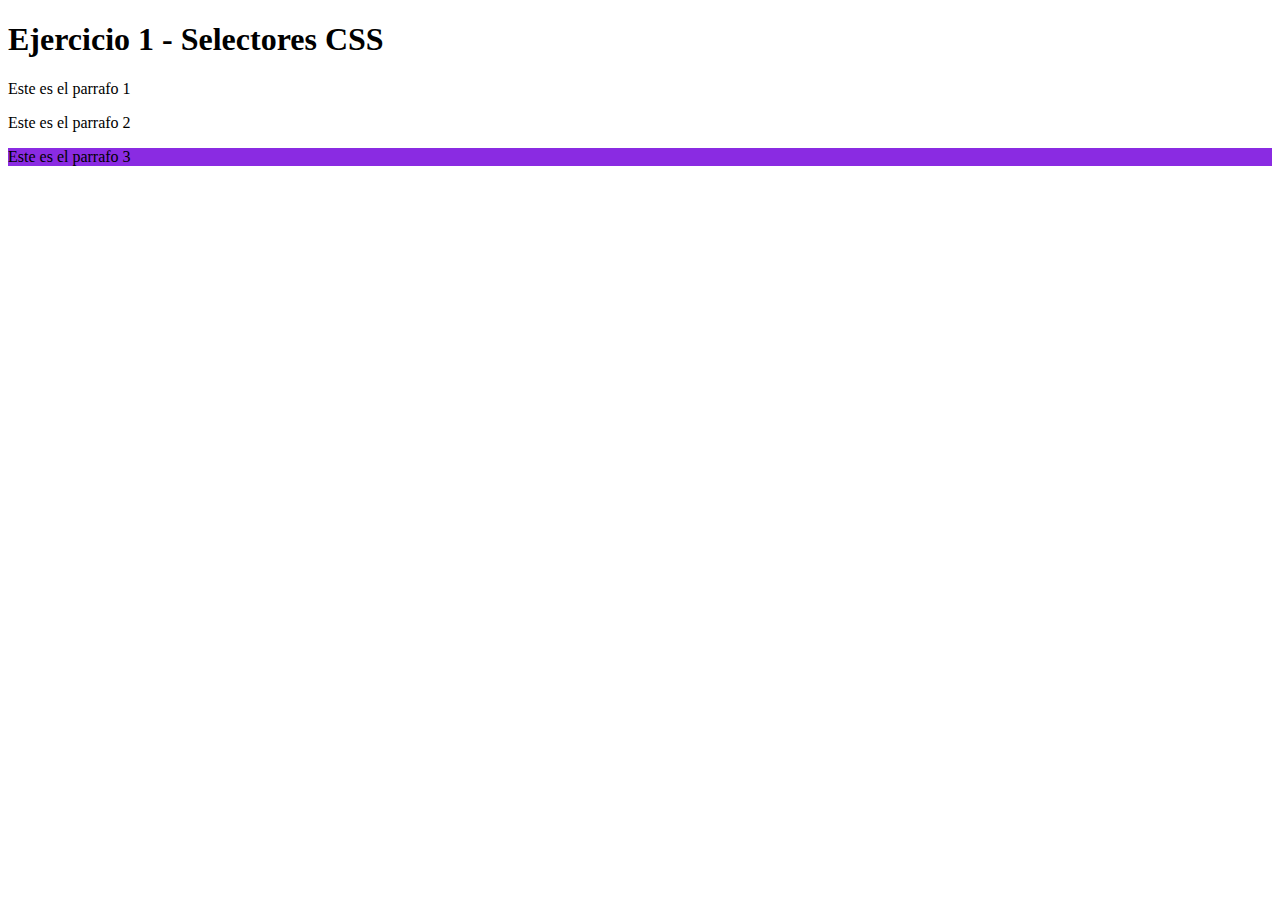
==== src/Ejercicio-01/index.html @ 480ef3c5 "Añadir index.html ejercicio 1" ====
<!DOCTYPE html>
<html lang="en">
<head>
    <meta charset="UTF-8">
    <meta name="viewport" content="width=device-width, initial-scale=1.0">
    <title>Document</title>
    <link rel="stylesheet" type="text/css" href="styles.css"
</head>
<body>
    <h1>
        Ejercicio 1 - Selectores CSS</h1>
    <main>
        <p>Este es el parrafo 1</p>
        <p class="destacado">Este es el parrafo 2</p>
        <p id="parrafo-grande" class="destacado" style="background-color: blueviolet;">Este es el parrafo 3</p>
    </main>
</body>
</html>
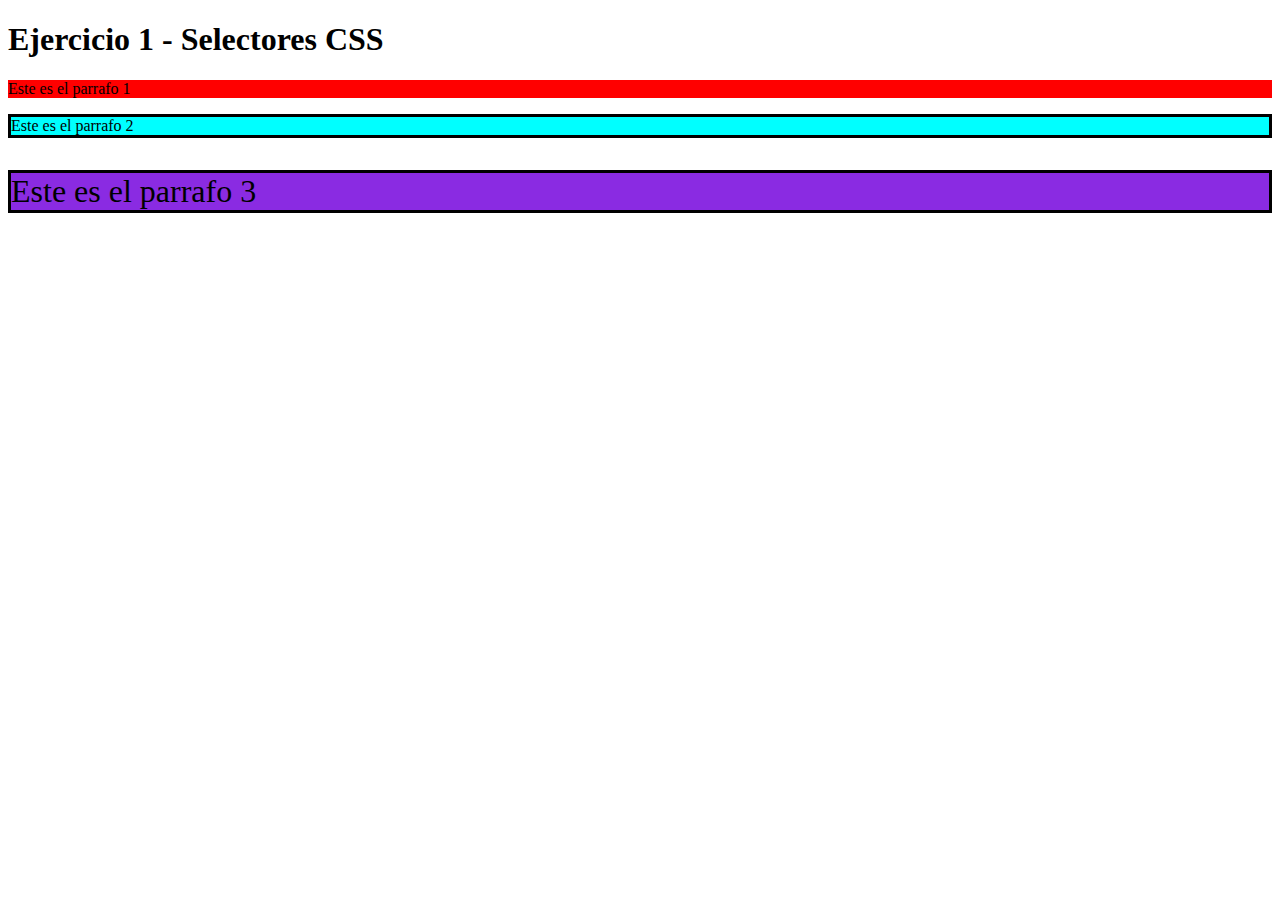
==== commit cd816931: "Añadir index.html ejercicio 1" ====
--- a/src/Ejercicio-01/index.html
+++ b/src/Ejercicio-01/index.html
@@ -7,12 +7,13 @@
     <link rel="stylesheet" type="text/css" href="styles.css"
 </head>
 <body>
-    <h1>
-        Ejercicio 1 - Selectores CSS</h1>
+    <h1>Ejercicio 1 - Selectores CSS</h1>
     <main>
         <p>Este es el parrafo 1</p>
         <p class="destacado">Este es el parrafo 2</p>
         <p id="parrafo-grande" class="destacado" style="background-color: blueviolet;">Este es el parrafo 3</p>
+
     </main>
+    
 </body>
 </html>--- a/src/Ejercicio-01/styles.css
+++ b/src/Ejercicio-01/styles.css
@@ -0,0 +1,12 @@
+p {
+    background-color: red;
+}
+
+.destacado {
+    border: 3px solid rgb(0, 0, 0);
+    background-color: aqua;
+}
+
+#parrafo-grande {
+    font-size: 2rem;
+}